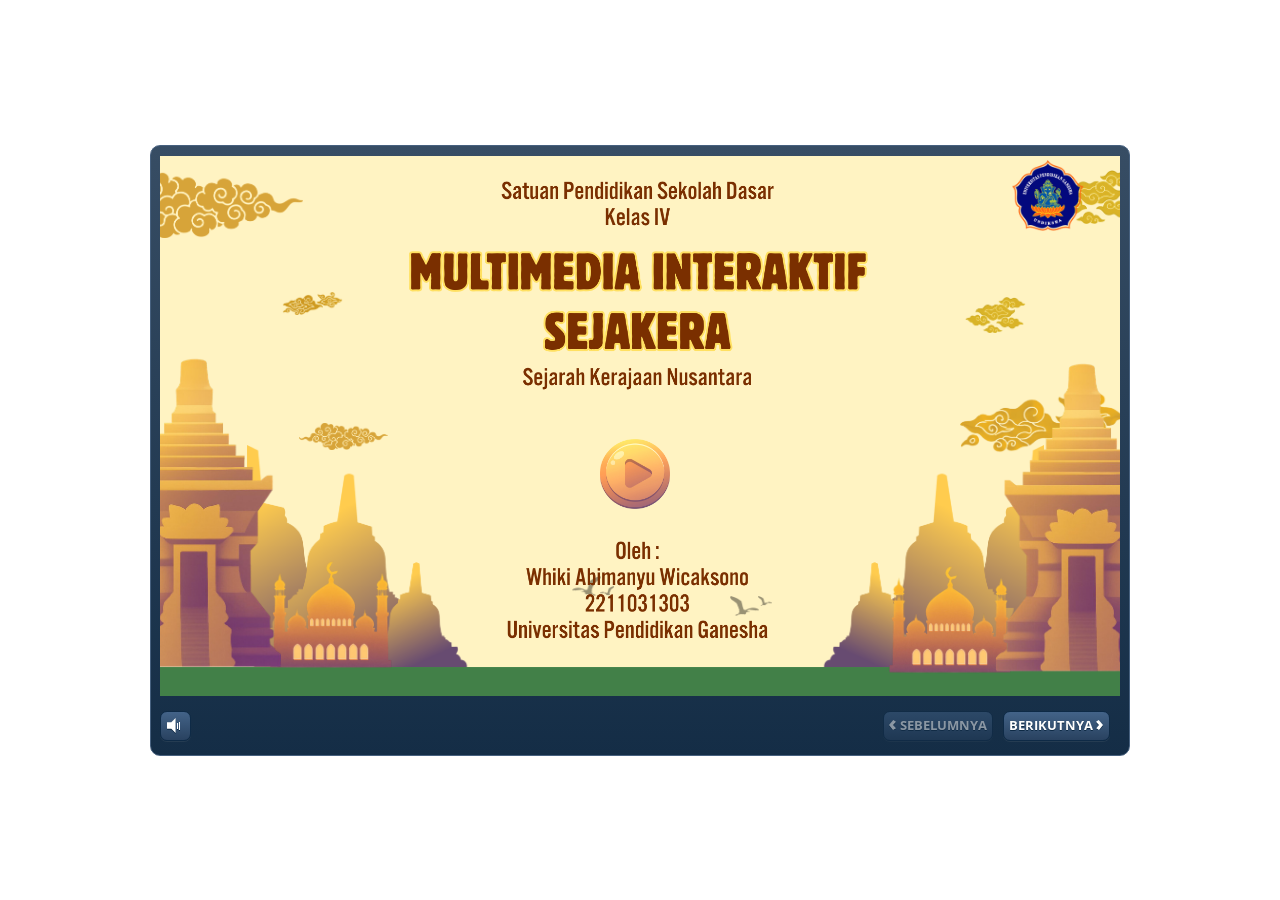
==== index.html @ 044f3621 "File Upload" ====
﻿<!doctype html>
<html lang="id-ID">
<head>
  <meta charset="utf-8">
  <!-- Created using Storyline 3 - http://www.articulate.com  -->
  <!-- version: 3.20.30234.0 -->
  <title>Media Bimaa test 3 fix?</title>
  <meta http-equiv="x-ua-compatible" content="IE=edge"/>
  <meta name="viewport" content="width=device-width,initial-scale=1,user-scalable=no,shrink-to-fit=no,minimal-ui"/>
  <meta name="apple-mobile-web-app-capable" content="yes"/>
  <style>
    html, body { height: 100%; padding: 0; margin: 0 }
    #app { height: 100%; width: 100%; }
  </style>

  <script>
    window.DS = {};
    window.globals = {
      DATA_PATH_BASE: '',
      HAS_FRAME: true,
      HAS_SLIDE: true,

      lmsPresent: false,
      tinCanPresent: false,
      cmi5Present: false,
      aoSupport: false,
      scale: 'noscale',
      captureRc: false,
      browserSize: 'optimal',
      bgColor: '#FFFFFF',
      features: '',
      themeName: 'classic',
      preloaderColor: '#FFFFFF',
      suppressAnalytics: false,
      productChannel: 'perpetual',
      publishSource: 'storyline',
      aid: '',
      cid: '4a2e5ed0-f941-4fb8-8c8c-c7c082a50ffb',
      playerVersion: '3.20.30234.0',
      publishTimestamp: '2026-04-17T05:00:46.2617792Z',
      maxIosVideoElements: 10,
      connectionSettings: { },

      
      parseParams: function(qs) {
        if (window.globals.parsedParams != null) {
          return window.globals.parsedParams;
        }
        qs = (qs || window.location.search.substr(1)).split('+').join(' ');
        var params = {},
            tokens,
            re = /[?&]?([^=]+)=([^&]*)/g;

        while (tokens = re.exec(qs)) {
          params[decodeURIComponent(tokens[1]).trim()] =
            decodeURIComponent(tokens[2]).trim();
        }
        window.globals.parsedParams = params;
        return params;
      }

    };
  </script>
  <script>
    var isIe11 = ('ActiveXObject' in window || window.MSBlobBuilder != null)
      && window.msCrypto != null && !window.ActiveXObject;
    if (isIe11) {
      window.globals.unsupportedBrowser = true;
      document.write(atob('[base64]'));
    }
  </script>
  
  <script>window.THREE = { };</script>
  
</head>
<body style="background: #FFFFFF" class="cs-HTML theme-classic">
  <!-- 360 -->
  <script>!function(){var e,i=/iPhone/i,o=/iPod/i,n=/iPad/i,t=/\biOS-universal(?:.+)Mac\b/i,r=/\bAndroid(?:.+)Mobile\b/i,a=/Android/i,d=/(?:SD4930UR|\bSilk(?:.+)Mobile\b)/i,p=/Silk/i,l=/Windows Phone/i,u=/\bWindows(?:.+)ARM\b/i,b=/BlackBerry/i,s=/BB10/i,c=/Opera Mini/i,f=/\b(CriOS|Chrome)(?:.+)Mobile/i,h=/Mobile(?:.+)Firefox\b/i,v=function(e){return void 0!==e&&"MacIntel"===e.platform&&"number"==typeof e.maxTouchPoints&&e.maxTouchPoints>1&&"undefined"==typeof MSStream};e=function(e){var m={userAgent:"",platform:"",maxTouchPoints:0};e||"undefined"==typeof navigator?"string"==typeof e?m.userAgent=e:e&&e.userAgent&&(m={userAgent:e.userAgent,platform:e.platform,maxTouchPoints:e.maxTouchPoints||0}):m={userAgent:navigator.userAgent,platform:navigator.platform,maxTouchPoints:navigator.maxTouchPoints||0};var g=m.userAgent,y=g.split("[FBAN");void 0!==y[1]&&(g=y[0]),void 0!==(y=g.split("Twitter"))[1]&&(g=y[0]);var A=function(e){return function(i){return i.test(e)}}(g),w={apple:{phone:A(i)&&!A(l),ipod:A(o),tablet:!A(i)&&(A(n)||v(m))&&!A(l),universal:A(t),device:(A(i)||A(o)||A(n)||A(t)||v(m))&&!A(l)},amazon:{phone:A(d),tablet:!A(d)&&A(p),device:A(d)||A(p)},android:{phone:!A(l)&&A(d)||!A(l)&&A(r),tablet:!A(l)&&!A(d)&&!A(r)&&(A(p)||A(a)),device:!A(l)&&(A(d)||A(p)||A(r)||A(a))||A(/\bokhttp\b/i)},windows:{phone:A(l),tablet:A(u),device:A(l)||A(u)},other:{blackberry:A(b),blackberry10:A(s),opera:A(c),firefox:A(h),chrome:A(f),device:A(b)||A(s)||A(c)||A(h)||A(f)},any:!1,phone:!1,tablet:!1};return w.any=w.apple.device||w.android.device||w.windows.device||w.other.device,w.phone=w.apple.phone||w.android.phone||w.windows.phone,w.tablet=w.apple.tablet||w.android.tablet||w.windows.tablet,w}(),"object"==typeof exports&&"undefined"!=typeof module?module.exports=e:"function"==typeof define&&define.amd?define((function(){return e})):this.isMobile=e}();
    window.isMobile.apple.tablet = window.isMobile.apple.tablet ||
      (navigator.platform === 'MacIntel' && navigator.maxTouchPoints > 1);
    window.isMobile.apple.device = window.isMobile.apple.device || window.isMobile.apple.tablet;
    window.isMobile.tablet = window.isMobile.tablet || window.isMobile.apple.tablet;
    window.isMobile.any = window.isMobile.any || window.isMobile.apple.tablet;
  </script>

  <div id="focus-sink" tabindex="-1"></div>

  <div id="preso"></div>
  <script>
    (function() {

      var classTypes = [ 'desktop', 'mobile', 'phone', 'tablet' ];

      var addDeviceClasses = function(prefix, testObj) {
        var curr, i;
        for (i = 0; i < classTypes.length; i++) {
          curr = classTypes[i];
          if (testObj[curr]) {
            document.body.classList.add(prefix + curr);
          }
        }
      };

      var params = window.globals.parseParams(),
          isDevicePreview = params.devicepreview === '1',
          isPhoneOverride = params.deviceType === 'phone' || (isDevicePreview && params.phone == '1'),
          isTabletOverride = (params.deviceType === 'tablet' || isDevicePreview) && !isPhoneOverride,
          isMobileOverride = isPhoneOverride || isTabletOverride;

      var deviceView = {
        desktop: !window.isMobile.any && !isMobileOverride,
        mobile: window.isMobile.any || isMobileOverride,
        phone: isPhoneOverride || (window.isMobile.phone && !isTabletOverride),
        tablet: isTabletOverride || window.isMobile.tablet
      };

      window.globals.deviceView = deviceView;
      window.isMobile.desktop = !window.isMobile.any;
      window.isMobile.mobile = window.isMobile.any;

      addDeviceClasses('view-', deviceView);

    })();
  </script>
  
  <script src='story_content/user.js' type=text/javascript></script>
  <div class="slide-loader"></div>

  <script>
    if (window.globals.deviceView.isMobile) { var doc = document, loader = doc.body.querySelector('.slide-loader'); [ 1, 2, 3 ].forEach(function(n) { var d = doc.createElement('div'); d.style.backgroundColor = window.globals.preloaderColor; d.classList.add('mobile-loader-dot'); d.classList.add('dot' + n); loader.appendChild(d); }); }
  </script>

  <div class="mobile-load-title-overlay" style="display: none">
    <div class="mobile-load-title">Media Bimaa test 3 fix?</div>
  </div>

  <div class="mobile-chrome-warning"></div>

  
<style>
  .warn-connection-dialog {
    display: none;
    background: transparent;
    pointer-events: none;
    position: fixed;
    left: 0;
    top: 0;
    width: 100%;
    height: 100%;
    z-index: 999;
  }

  .warn-connection-content {
    border-radius: 4px;
    background: white;
    border: 1px solid #E7E7E7;
    color: #333333;
    box-shadow: 0 2px 4px rgba(0, 0, 0, 0.25);
    transition: all 150ms ease-out;
    position: absolute;
    white-space: nowrap;
  }

  .view-phone.is-landscape .warn-connection-content {
    left: 23px;
    bottom: 23px;
  }

  .view-tablet.is-landscape .warn-connection-content {
    left: 50%;
    top: 20px;
    transform: translateX(-50%);
  }

  .is-portrait .warn-connection-content {
    transform: translate(-50%, calc(-100% - 15px));
  }

  .warn-connection-content p {
    display: inline-block;
    margin: 0 8px 0 0;
    line-height: 33px;
    font-size: 11px;
  }

  .warn-connection-content svg {
    position: relative;
    vertical-align: middle;
    margin: 0 2px 2px 8px;
  }

  .view-desktop .warn-connection-content {
    left: 1.5em;
    bottom: 1.5em;
  }

  .view-desktop .warn-connection-content p {
    font-size: 1.1em;
  }

  .is-offline .warn-connection-dialog {
    display: block;
  }

  .is-offline .cs-panel * {
    pointer-events: none !important;
  }

  .is-offline .cs-panel {
    pointer-events: all !important;
  }

  .is-offline #nav-controls * {
    pointer-events: none !important;
  }

  .is-offline #nav-controls {
    pointer-events: all !important;
  }
</style>

<div class="warn-connection-dialog">
  <div class="warn-connection-content">
    <svg width="17" height="15" viewBox="0 0 17 15" xmlns="http://www.w3.org/2000/svg">
      <path fill="#8F0000" stroke="white" d="M16.07,12.98 L15.88,12.23 L9.51,1.21 C8.97,0.26,7.6,0.26,7.06,1.21 L0.69,12.23 C0.15,13.16,0.81,14.36,1.91,14.36 H14.65 C15.47,14.36,16.05,13.7,16.07,12.98 Z"/>
      <path fill="white" stroke="white" d="M8.58,5.5 C8.35,5.28,8.5,5.35,8.21,5.32 C8.09,5.35,7.97,5.49,7.96,5.67 C7.97,5.79,7.98,5.92,7.98,6.04 L7.98,6.04 C7.99,6.17,8,6.31,8.01,6.43 L8.01,6.44 C8.03,6.92,8.06,7.41,8.09,7.9 L8.09,7.9 C8.12,8.39,8.14,8.88,8.17,9.37 C8.17,9.39,8.18,9.42,8.2,9.44 C8.23,9.46,8.25,9.47,8.28,9.47 C8.31,9.47,8.34,9.46,8.35,9.44 C8.37,9.43,8.38,9.4,8.39,9.35 L8.39,9.34 C8.39,9.24,8.4,9.15,8.4,9.05 L8.4,9.05 C8.41,8.96,8.41,8.86,8.42,8.75 C8.43,8.44,8.45,8.12,8.47,7.81 L8.47,7.81 C8.49,7.49,8.51,7.18,8.53,6.87 C8.55,6.46,8.56,6.05,8.59,5.64 L8.6,5.62 C8.6,5.57,8.59,5.53,8.58,5.5 L8.21,5.32 Z"/>
      <circle fill="white" stroke="white" cx="8.3" cy="11.35" r="0.3"/>
    </svg>
    <p>You are offline. Trying to reconnect...</p>
  </div>
</div>

<script>
  (function() {
    window.DS.connection = {
      warningShown: false,
      assets: {},
      loadingAssetGroup: false,
      retryDelay: 500
    };

    // @TODO this is POC code and can be cleaned up a bit more if we move forward
    // with the feature



    // The `window.globals.features` variable must be set in `webpack.dev.config` when testing locally - it is not enough
    // to have it in the data - but it must be set there as well.
    var useConnectionMessages = window.AbortController != null &&
      window.location.protocol != 'file:' &&
      window.globals.features.indexOf('ConnectionMessages') != -1;

    window.DS.connection.useConnectionMessages = useConnectionMessages

    var assetCount = 0;
    var checkLoadedId;
    var connectionSettings = window.globals.connectionSettings;

    if (useConnectionMessages && connectionSettings != null) {
      var contentEl = document.querySelector('.warn-connection-content');
      var messageEl = contentEl.querySelector('p')

      if (connectionSettings.useDarkTheme) {
        contentEl.style.borderColor = '#BABBBA';
        contentEl.style.backgroundColor = '#282828';
        contentEl.style.color = '#FFFFFF';
      }

      if (connectionSettings.message != null) {
        messageEl.textContent = window.decodeURIComponent(connectionSettings.message);
      }
    }

    function checkAssetsReady() {
      for (var i in DS.connection.assets) {
        if (!DS.connection.assets[i].success) {
          return false;
        }
      }
      return true;
    }

    function stopAssetGroup() {
      if (!useConnectionMessages) { return; }

      assetCount = 0;

      DS.connection.oldAssetGroup = DS.connection.assets;
      DS.connection.assets = {};
      DS.connection.loadingAssetGroup = false;
      clearInterval(checkLoadedId);
    }

    function startAssetGroup() {
      if (!useConnectionMessages) { return; }
      var ticks = 0;
      clearInterval(checkLoadedId);
      checkLoadedId = setInterval(function() {
        var loaded = 0;
        if (assetCount === 0 && loaded === 0) {
          clearInterval(checkLoadedId);
          return;
        }

        for (var i in DS.connection.assets) {
          if (DS.connection.assets[i].success) {
            loaded++;
          }
        }

        if (assetCount === loaded && checkAssetsReady()) {
          for (var i in DS.connection.assets) {
            if (DS.connection.assets[i].action) {
              DS.connection.assets[i].action();
            }
          }
          hideWarning();
          stopAssetGroup();
        }
      }, 100)
    }

    function requiredAsset(url, action, retry, type) {
      if (!useConnectionMessages) { return; }
      if (DS.connection.assets[url]) { return; }

      DS.connection.assets[url] = {
        success: false, action: action, retry: retry, type: type
      };
      assetCount = Object.keys(DS.connection.assets).length;
      if (!DS.connection.loadingAssetGroup) {
        startAssetGroup();
      }
      DS.connection.loadingAssetGroup = true;
    }

    function assetLoaded(url) {
      if (!useConnectionMessages) { return; }
      if (DS.connection.assets[url]) {
        DS.connection.assets[url].success = true;
      }
    }

    function assetFailed(url) {
      if (!useConnectionMessages) { return; }
      if (!DS.connection.assets[url]) {
        if (/\.js$/.test(url)) {
          setTimeout(function() {
            if (DS.connection.lastSlideLoaded != null) {
              DS.connection.lastSlideLoaded();
            }
          }, DS.connection.retryDelay);
        }
        return;
      }
      if (!DS.connection.warningShown) { showWarning(); }
      if (DS.connection.assets[url].retry) {
        setTimeout(function() {
          if (!DS.connection.assets[url].success) {
            DS.connection.assets[url].retry()
          }
        }, DS.connection.retryDelay);
      }
    }

    function hideWarning() {
      document.body.classList.remove('is-offline');
      DS.connection.warningShown = false;
    }
    DS.connection.hideWarning = hideWarning

    function showWarning(btn) {
      document.body.classList.add('is-offline')
      DS.connection.warningShown = true;
      updateWarningPosition();
    }

    function updateWarningPosition() {
      if (!DS.connection.warningShown) {
        return;
      }

      var isPortrait = document.body.classList.contains('is-portrait');
      var warningEl = document.querySelector('.warn-connection-content');

      if (isPortrait) {
        var slide = document.querySelector('.primary-slide');
        var slideRect = slide.getBoundingClientRect();

        warningEl.style.top = `${slideRect.top}px`
        warningEl.style.left = `${slideRect.left + slideRect.width / 2}px`
      } else {
        warningEl.style.top = null;
        warningEl.style.left = null;
      }

      window.requestAnimationFrame(updateWarningPosition);
    }

    // these will all be noops if the feature flag isn't set in
    // the data and `window.globals.features`
    DS.connection.requiredAsset = requiredAsset;
    DS.connection.assetLoaded = assetLoaded;
    DS.connection.assetFailed = assetFailed;
    DS.connection.stopAssetGroup = stopAssetGroup;
    DS.connection.startAssetGroup = startAssetGroup;
  })();
</script>


  <script>
    
    if (window.autoSpider && window.vInterfaceObject) {
      document.querySelector('.mobile-load-title-overlay').style.display = 'none';
    }
  </script>

  

  <link rel="stylesheet" href="html5/data/css/output.min.css" data-noprefix/>
</body>
<script src="html5/lib/scripts/bootstrapper.min.js"></script>
</html>
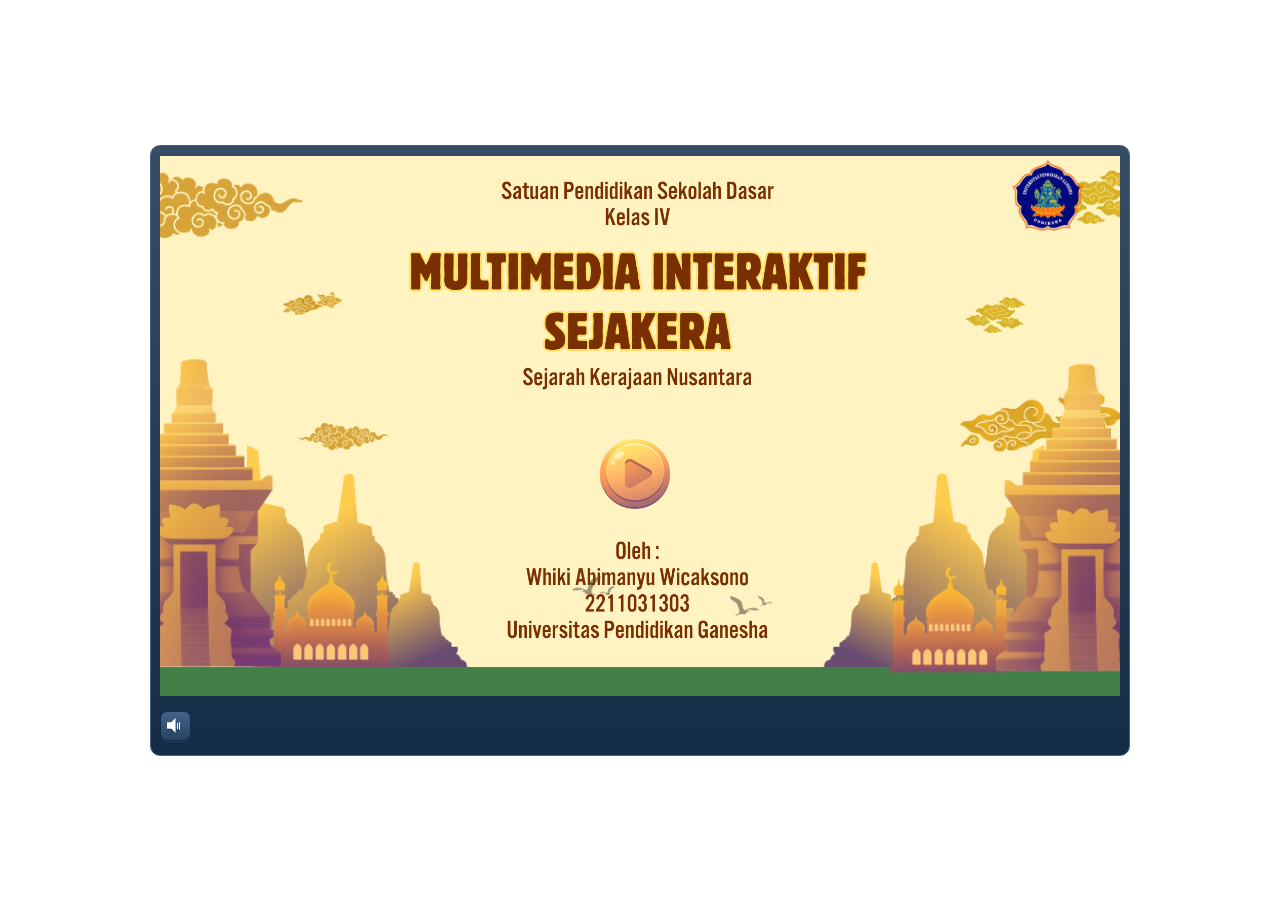
==== commit 97c642ac: "File Upload" ====
--- a/index.html
+++ b/index.html
@@ -4,7 +4,7 @@
   <meta charset="utf-8">
   <!-- Created using Storyline 3 - http://www.articulate.com  -->
   <!-- version: 3.20.30234.0 -->
-  <title>Media Bimaa test 3 fix?</title>
+  <title>Media Bimaa test 3...!.</title>
   <meta http-equiv="x-ua-compatible" content="IE=edge"/>
   <meta name="viewport" content="width=device-width,initial-scale=1,user-scalable=no,shrink-to-fit=no,minimal-ui"/>
   <meta name="apple-mobile-web-app-capable" content="yes"/>
@@ -37,7 +37,7 @@
       aid: '',
       cid: '4a2e5ed0-f941-4fb8-8c8c-c7c082a50ffb',
       playerVersion: '3.20.30234.0',
-      publishTimestamp: '2026-04-17T05:00:46.2617792Z',
+      publishTimestamp: '2026-04-21T07:23:50.7050903Z',
       maxIosVideoElements: 10,
       connectionSettings: { },
 
@@ -131,7 +131,7 @@
   </script>
 
   <div class="mobile-load-title-overlay" style="display: none">
-    <div class="mobile-load-title">Media Bimaa test 3 fix?</div>
+    <div class="mobile-load-title">Media Bimaa test 3...!.</div>
   </div>
 
   <div class="mobile-chrome-warning"></div>
@@ -420,4 +420,5 @@
   <link rel="stylesheet" href="html5/data/css/output.min.css" data-noprefix/>
 </body>
 <script src="html5/lib/scripts/bootstrapper.min.js"></script>
+<audio src="musik.mp3" id="bgSong" preload="auto" autoplay loop></audio>
 </html>
--- a/html5/data/css/output.min.css
+++ b/html5/data/css/output.min.css
@@ -1,47 +1,47 @@
 @font-face {
-  font-family: 'Open SansBold CharsBold71774A56';
+  font-family: 'Open SansBold CharsBold13130E73';
   src: url('[data-uri]